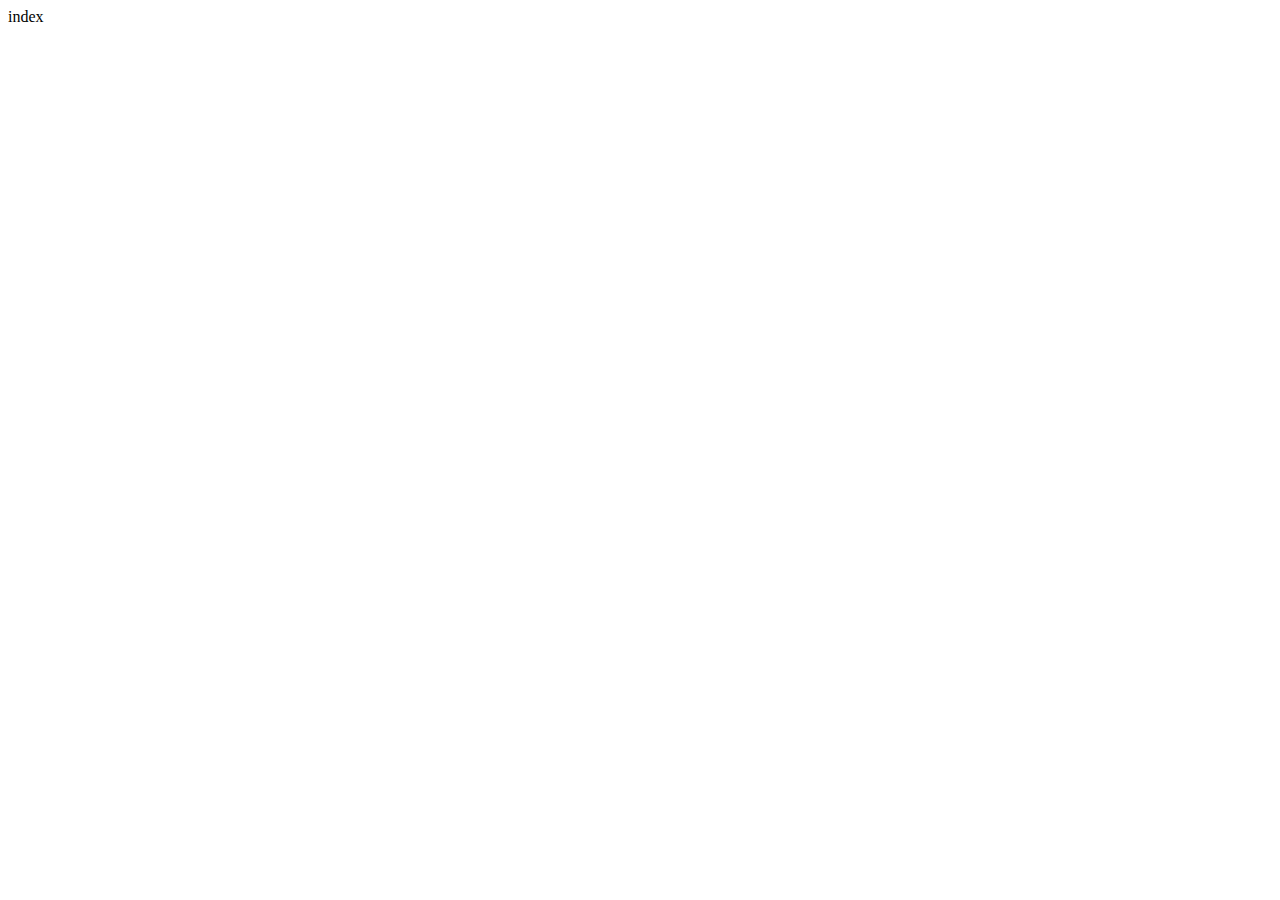
==== -/index.html @ bbd2153e "完成登录注册功能" ====
<!DOCTYPE html>
<html lang="en">
<head>
  <meta charset="UTF-8">
  <meta http-equiv="X-UA-Compatible" content="IE=edge">
  <meta name="viewport" content="width=device-width, initial-scale=1.0">
  <title>Document</title>
</head>
<body>
  index
</body>
</html>
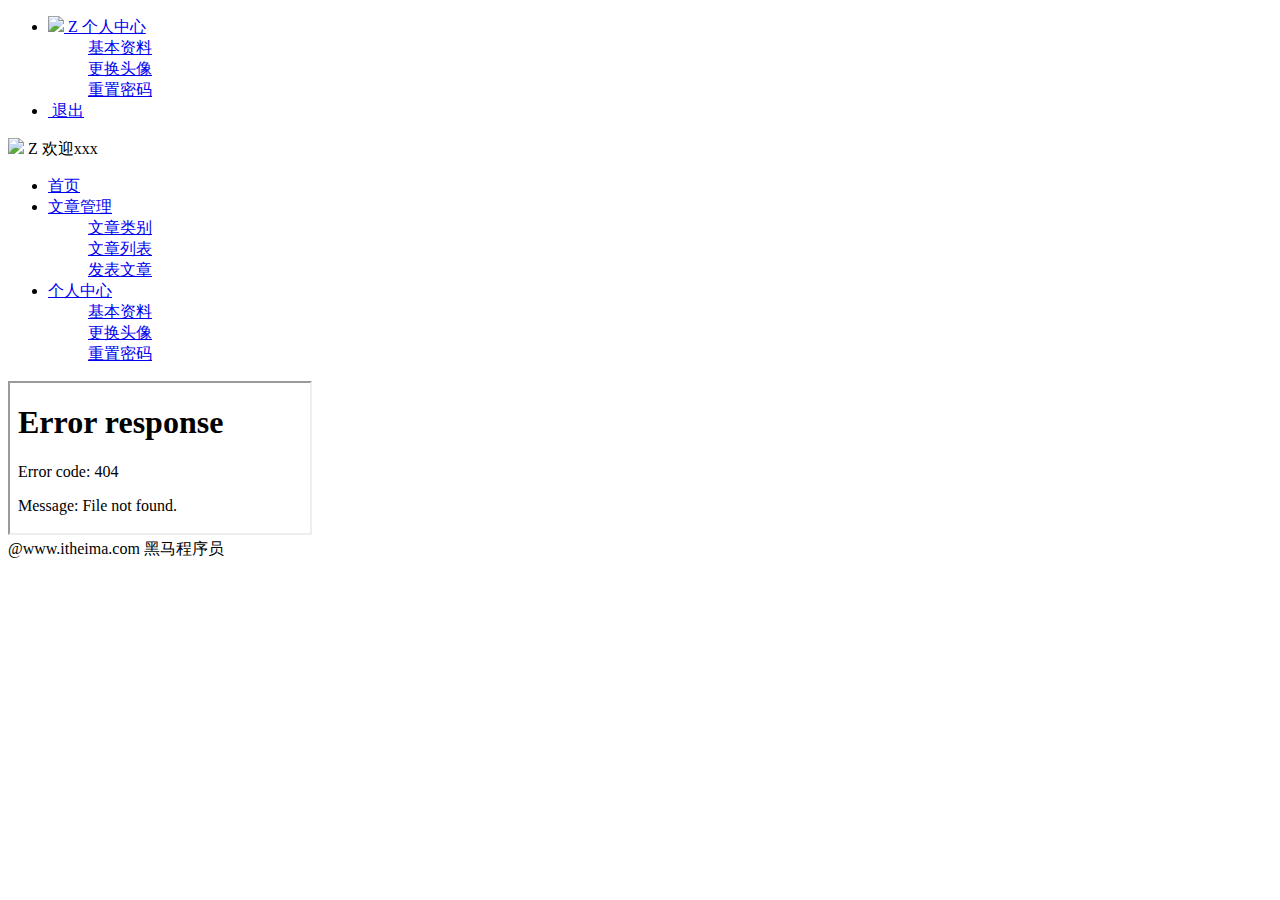
==== commit e742ab65: "完成了个人中心的设置" ====
--- a/-/index.html
+++ b/-/index.html
@@ -1,12 +1,103 @@
 <!DOCTYPE html>
 <html lang="en">
-<head>
-  <meta charset="UTF-8">
-  <meta http-equiv="X-UA-Compatible" content="IE=edge">
-  <meta name="viewport" content="width=device-width, initial-scale=1.0">
-  <title>Document</title>
-</head>
-<body>
-  index
-</body>
-</html>+  <head>
+    <meta charset="UTF-8" />
+    <meta http-equiv="X-UA-Compatible" content="IE=edge" />
+    <meta name="viewport" content="width=device-width, initial-scale=1.0" />
+    <title>Document</title>
+    <link rel="stylesheet" href="/assets/lib/layui/css/layui.css" />
+    <link rel="stylesheet" href="/assets/css/index.css" />
+    <link rel="stylesheet" href="/assets/fonts/iconfont.css" />
+  </head>
+  <body>
+    <div class="layui-layout layui-layout-admin">
+      <div class="layui-header">
+        <div class="layui-logo"></div>
+        <!-- 头部区域（可配合layui 已有的水平导航） -->
+        <ul class="layui-nav layui-layout-right">
+          <li class="layui-nav-item layui-hide layui-show-md-inline-block">
+            <a href="javascript:;" class="userinfo">
+              <img src="//tva1.sinaimg.cn/crop.0.0.118.118.180/5db11ff4gw1e77d3nqrv8j203b03cweg.jpg" class="layui-nav-img"/>
+              <span class="text-avatar">Z</span>
+              个人中心
+            </a>
+            <dl class="layui-nav-child">
+              <dd><a href="/user/user_info.html" target="fm">基本资料</a></dd>
+              <dd><a href="/user/user_avatar.html" target="fm">更换头像</a></dd>
+              <dd><a href="/user/user_pwd.html" target="fm">重置密码</a></dd>
+            </dl>
+          </li>
+          <li class="layui-nav-item" lay-header-event="menuRight" lay-unselect>
+            <a href="javascript:;" id="indexOut">
+              <span class="iconfont icon-tuichu">&nbsp;退出</span>
+            </a>
+          </li>
+        </ul>
+      </div>
+
+      <div class="layui-side layui-bg-black">
+        <div class="layui-side-scroll">
+          <!-- 左侧导航区域（可配合layui已有的垂直导航） -->
+          <!-- 头像 -->
+          <div class="userinfo">
+            <img src="//tva1.sinaimg.cn/crop.0.0.118.118.180/5db11ff4gw1e77d3nqrv8j203b03cweg.jpg" class="layui-nav-img" />
+            <span class="text-avatar">Z</span>
+            <span id="welcome">欢迎xxx</span>
+          </div>
+
+          <ul class="layui-nav layui-nav-tree" lay-shrink="all">
+            <!-- 首页 -->
+            <li class="layui-nav-item layui-this">
+              <a href="/home/dashboard.html" target="fm"><span class="iconfont icon-home"></span>首页</a>
+            </li>
+            <!-- 文章管理 -->
+            <li class="layui-nav-item">
+              <a class="" href="javascript:;"><span class="iconfont icon-16"></span>文章管理</a>
+              <dl class="layui-nav-child">
+                <dd>
+                  <a href="javascript:;"><i class="layui-icon layui-icon-app"></i>文章类别</a>
+                </dd>
+                <dd>
+                  <a href="javascript:;"><i class="layui-icon layui-icon-app"></i>文章列表</a>
+                </dd>
+                <dd>
+                  <a href="javascript:;"><i class="layui-icon layui-icon-app"></i>发表文章</a>
+                </dd>
+              </dl>
+            </li>
+            <!-- 个人中心 -->
+            <li class="layui-nav-item">
+              <a href="javascript:;"><span class="iconfont icon-user"></span>个人中心</a>
+              <dl class="layui-nav-child">
+                <dd>
+                  <a href="/user/user_info.html" target="fm"><i class="layui-icon layui-icon-app"></i>基本资料</a>
+                </dd>
+                <dd>
+                  <a href="/user/user_avatar.html" target="fm"><i class="layui-icon layui-icon-app"></i>更换头像</a>
+                </dd>
+                <dd>
+                  <a href="/user/user_pwd.html" target="fm"><i class="layui-icon layui-icon-app"></i>重置密码</a>
+                </dd>
+              </dl>
+            </li>
+          </ul>
+        </div>
+      </div>
+
+      <div class="layui-body">
+        <!-- 内容主体区域 -->
+        <iframe src="/home/dashboard.html" name="fm"></iframe>
+      </div>
+
+      <div class="layui-footer">
+        <!-- 底部固定区域 -->
+        @www.itheima.com 黑马程序员
+      </div>
+    </div>
+    <script src="/assets/lib/jquery.js"></script>
+    <script src="/assets/lib/layui/layui.all.js"></script>
+    <script src="/assets/js/baseAPI.js"></script>
+    <script src="/assets/lib/template-web.js"></script>
+    <script src="/assets/js/index.js"></script>
+  </body>
+</html>
